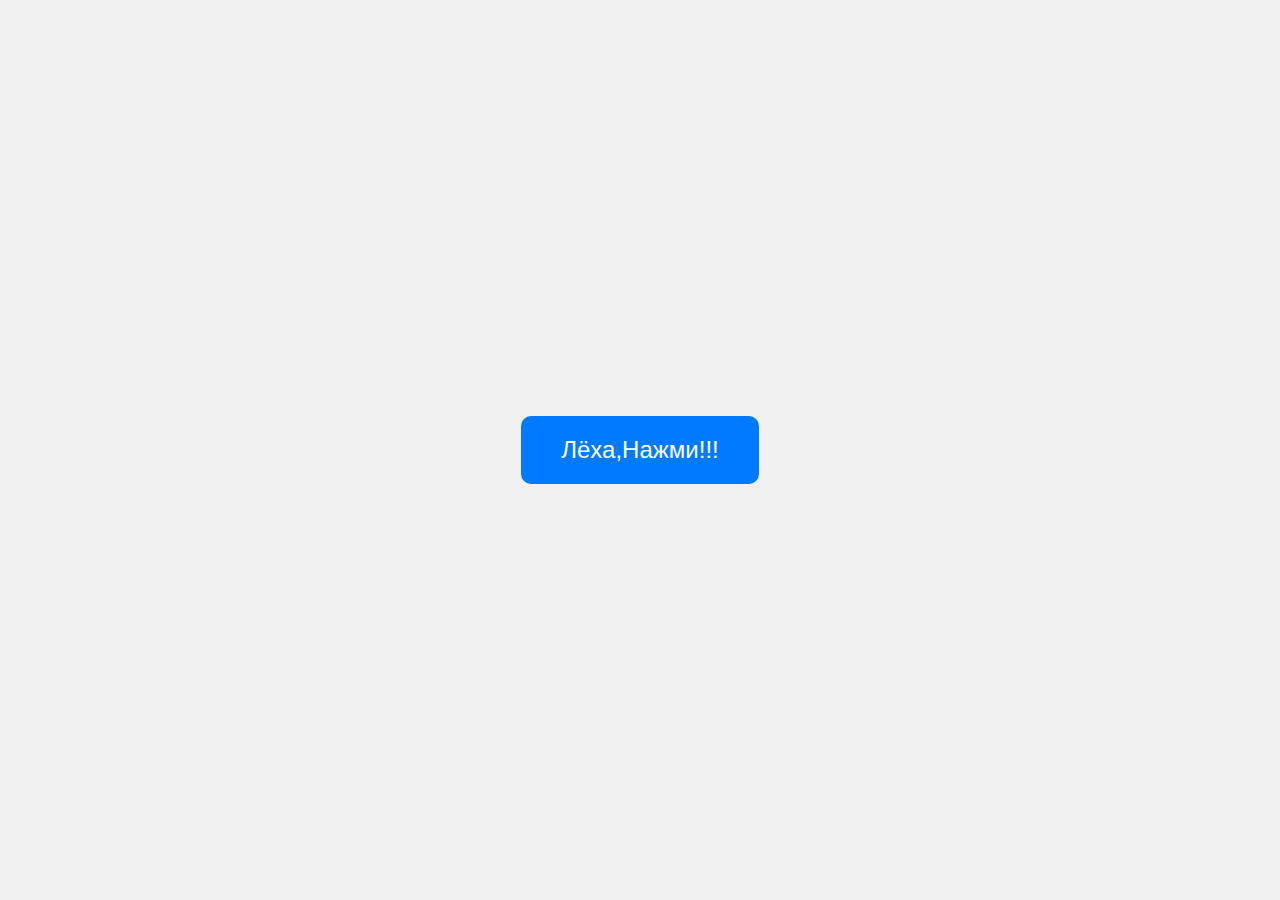
==== JOKE/index.html @ c5523917 "Add files via upload" ====
<!DOCTYPE html>
<html lang="ru">
<head>
    <meta charset="UTF-8">
    <meta name="viewport" content="width=device-width, initial-scale=1.0">
    <title>Кнопка с видео</title>
    <link rel="stylesheet" href="styles.css">
</head>
<body>
    <div class="container">
        <!-- Кнопка -->
        <button id="showVideoBtn" class="button">Лёха,Нажми!!!</button>
        
        <!-- Видео -->
        <div id="videoContainer" class="video-container">
            <video id="video" width="1280" height="860" controls>
                <source src="ssstik.io_1740459178016.mp4" type="video/mp4">
                Ваш браузер не поддерживает видео.
            </video>
        </div>
    </div>
    
    <script src="script.js"></script>
</body>
</html>
---- JOKE/styles.css ----
/* Центрируем контент на странице */
body, html {
    margin: 0;
    padding: 0;
    height: 100%;
    display: flex;
    justify-content: center;
    align-items: center;
    background-color: #f0f0f0;
}

/* Стили для контейнера */
.container {
    text-align: center;
}

/* Стили для кнопки */
.button {
    font-size: 24px;
    padding: 20px 40px;
    background-color: #007bff;
    color: white;
    border: none;
    border-radius: 10px;
    cursor: pointer;
    transition: background-color 0.3s ease;
}

.button:hover {
    background-color: #0056b3;
}

/* Стили для контейнера видео, скрыт по умолчанию */
.video-container {
    display: none;
    margin-top: 20px;
}
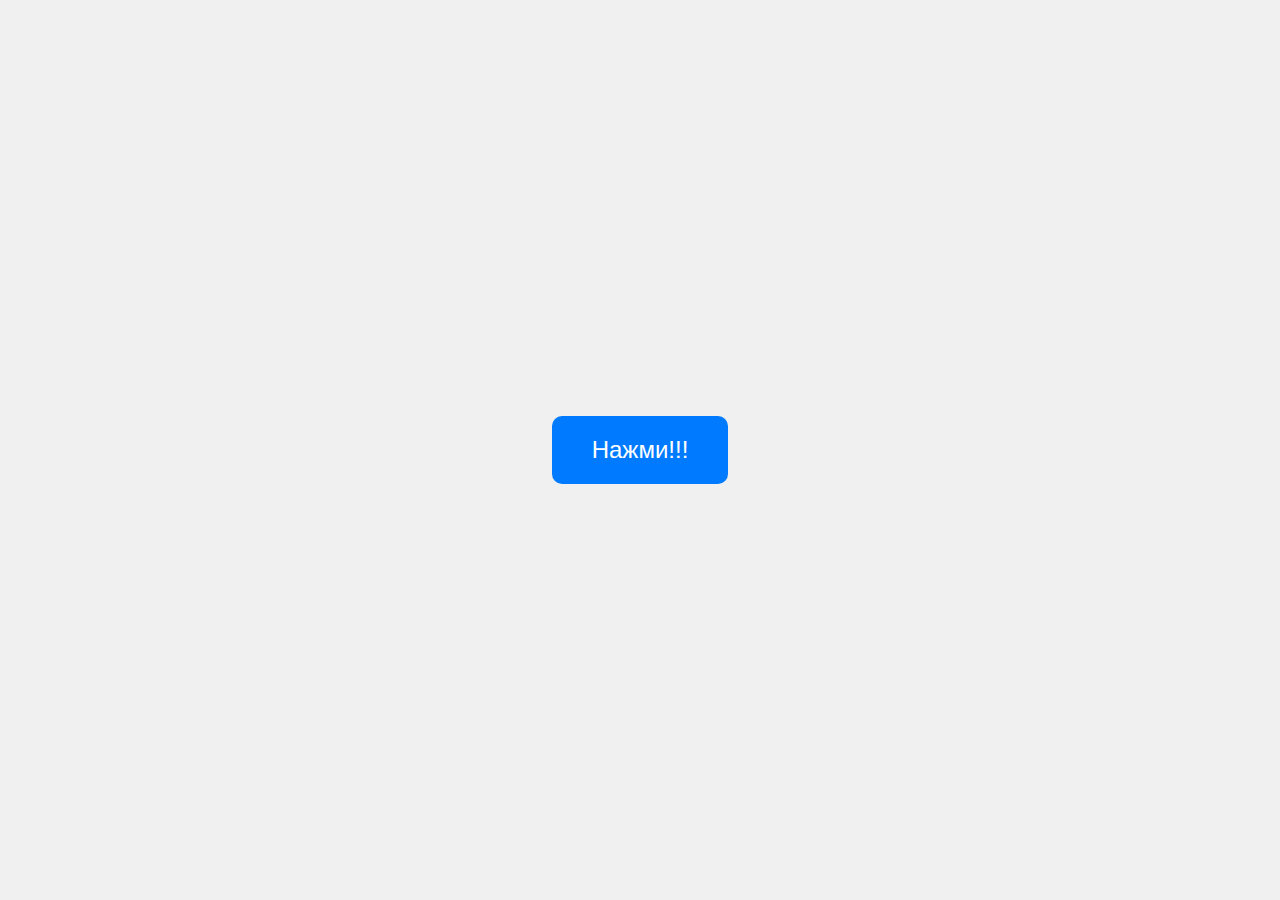
==== commit b2ee7ef9: "Update index.html" ====
--- a/JOKE/index.html
+++ b/JOKE/index.html
@@ -9,7 +9,7 @@
 <body>
     <div class="container">
         <!-- Кнопка -->
-        <button id="showVideoBtn" class="button">Лёха,Нажми!!!</button>
+        <button id="showVideoBtn" class="button">Нажми!!!</button>
         
         <!-- Видео -->
         <div id="videoContainer" class="video-container">
@@ -22,4 +22,4 @@
     
     <script src="script.js"></script>
 </body>
-</html>+</html>
